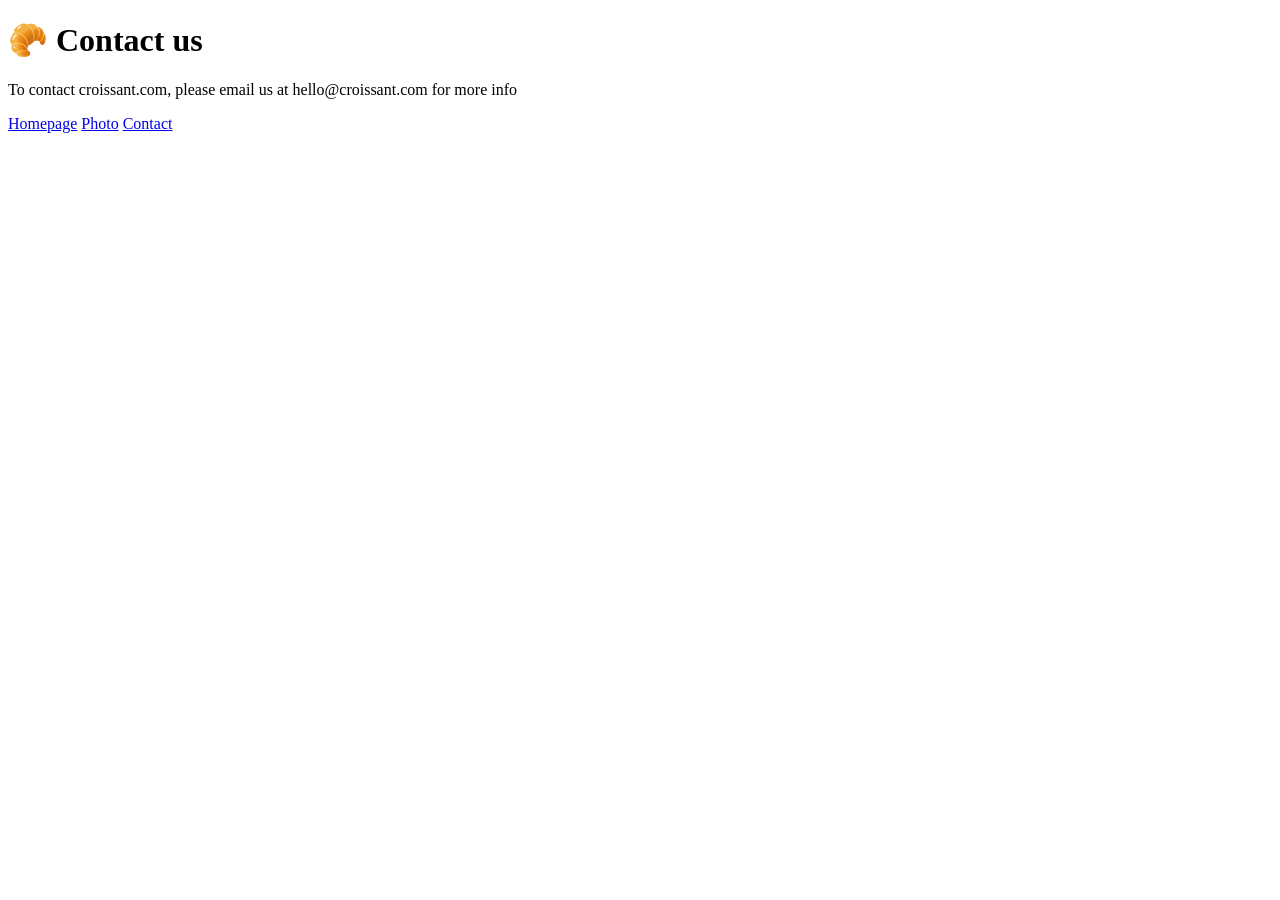
==== contact.html @ 9480ce8a "structure built building the structure of the setup - 3 files, and links to each websites" ====
<!DOCTYPE html>
<html lang="en">
<head>
    <meta charset="UTF-8">
    <meta name="viewport" content="width=device-width, initial-scale=1.0">
    <title>Contact</title>
</head>
<body>
    <h1>🥐 Contact us</h1>
    <p>To contact croissant.com, please email us at hello@croissant.com for more info</p>
    <footer>
        <a href="index.html">Homepage</a>
        <a href="photo.html">Photo</a>
        <a href="contact.html">Contact</a>
    </footer>
</body>
</html>
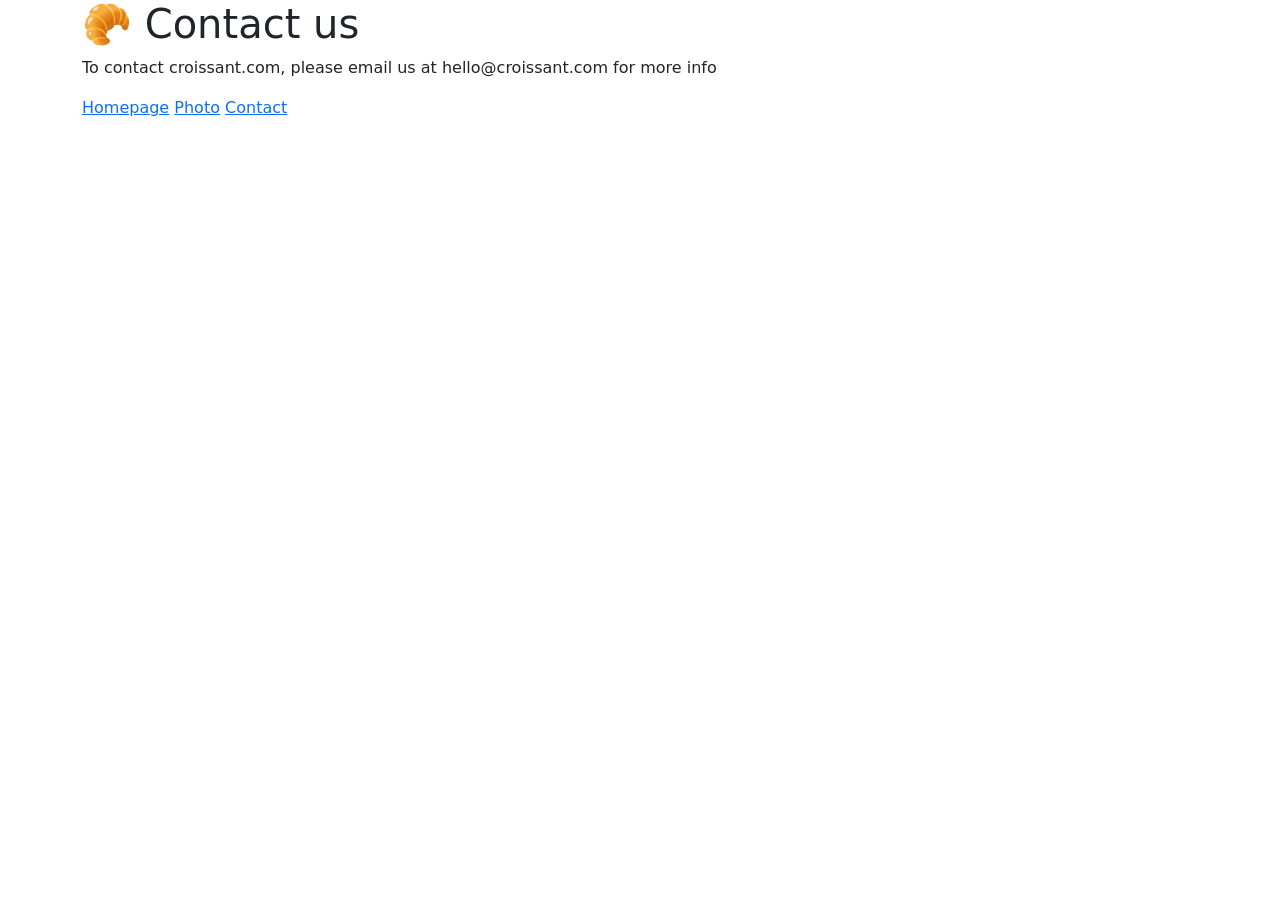
==== commit 73ba6ddf: "further build" ====
--- a/contact.html
+++ b/contact.html
@@ -3,9 +3,13 @@
 <head>
     <meta charset="UTF-8">
     <meta name="viewport" content="width=device-width, initial-scale=1.0">
+    <link rel="stylesheet" href="styles.css">
+    <link href="https://cdn.jsdelivr.net/npm/bootstrap@5.3.8/dist/css/bootstrap.min.css" rel="stylesheet" integrity="sha384-sRIl4kxILFvY47J16cr9ZwB07vP4J8+LH7qKQnuqkuIAvNWLzeN8tE5YBujZqJLB" crossorigin="anonymous">
+    <script src="https://cdn.jsdelivr.net/npm/bootstrap@5.3.8/dist/js/bootstrap.bundle.min.js" integrity="sha384-FKyoEForCGlyvwx9Hj09JcYn3nv7wiPVlz7YYwJrWVcXK/BmnVDxM+D2scQbITxI" crossorigin="anonymous"></script>
+    
     <title>Contact</title>
 </head>
-<body>
+<body class="container">
     <h1>🥐 Contact us</h1>
     <p>To contact croissant.com, please email us at hello@croissant.com for more info</p>
     <footer>
--- a/styles.css
+++ b/styles.css
@@ -0,0 +1,8 @@
+body{
+    text-align: center;
+    background-color: #f3e9ad;
+}
+
+a{
+    color: green;
+}
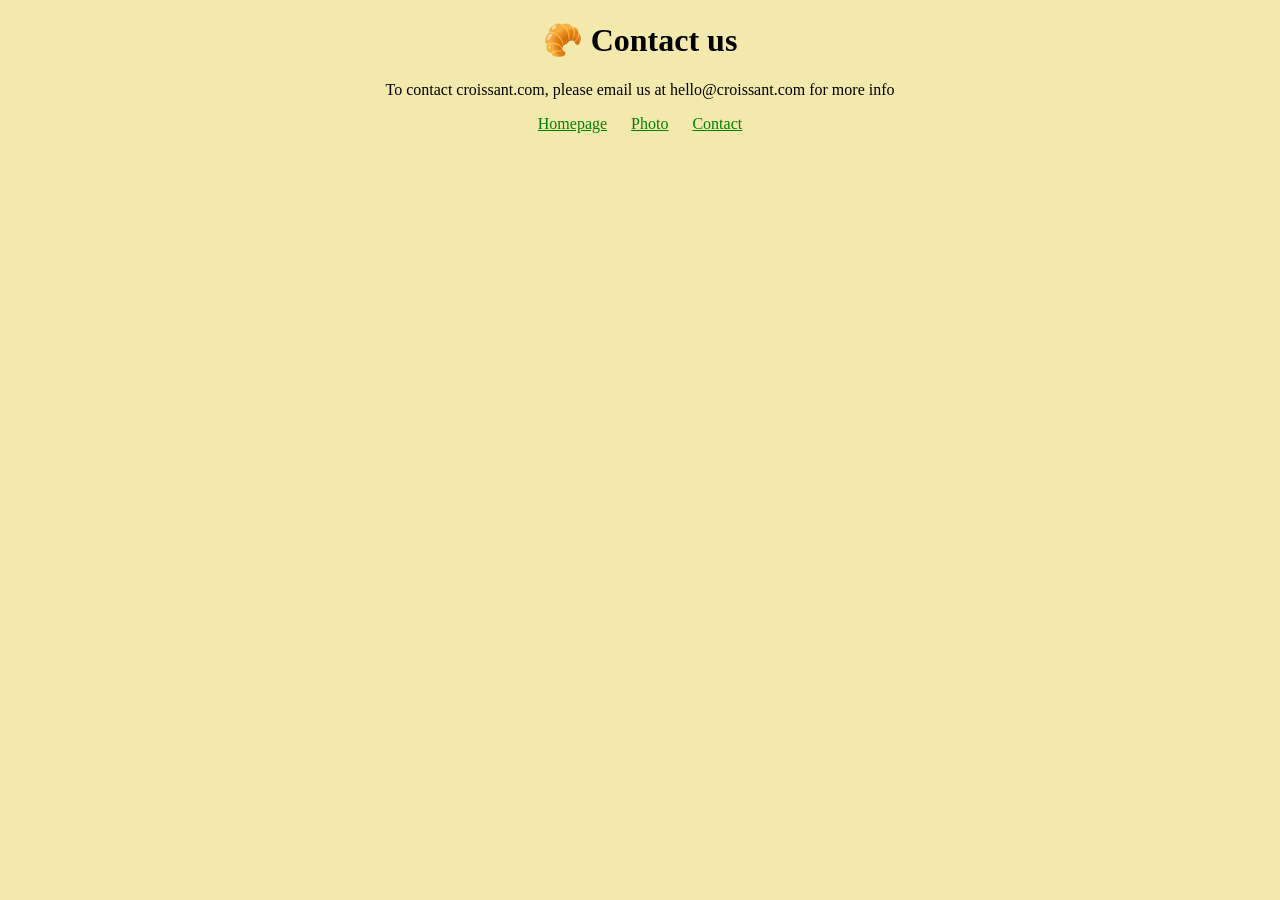
==== commit accff28d: "updating css/bootstrap Removed bootstrap from the website and formatted CSS to better match the orig" ====
--- a/contact.html
+++ b/contact.html
@@ -4,9 +4,6 @@
     <meta charset="UTF-8">
     <meta name="viewport" content="width=device-width, initial-scale=1.0">
     <link rel="stylesheet" href="styles.css">
-    <link href="https://cdn.jsdelivr.net/npm/bootstrap@5.3.8/dist/css/bootstrap.min.css" rel="stylesheet" integrity="sha384-sRIl4kxILFvY47J16cr9ZwB07vP4J8+LH7qKQnuqkuIAvNWLzeN8tE5YBujZqJLB" crossorigin="anonymous">
-    <script src="https://cdn.jsdelivr.net/npm/bootstrap@5.3.8/dist/js/bootstrap.bundle.min.js" integrity="sha384-FKyoEForCGlyvwx9Hj09JcYn3nv7wiPVlz7YYwJrWVcXK/BmnVDxM+D2scQbITxI" crossorigin="anonymous"></script>
-    
     <title>Contact</title>
 </head>
 <body class="container">
--- a/styles.css
+++ b/styles.css
@@ -5,4 +5,6 @@
 
 a{
     color: green;
-}+    margin: 0 10px; 
+    
+}
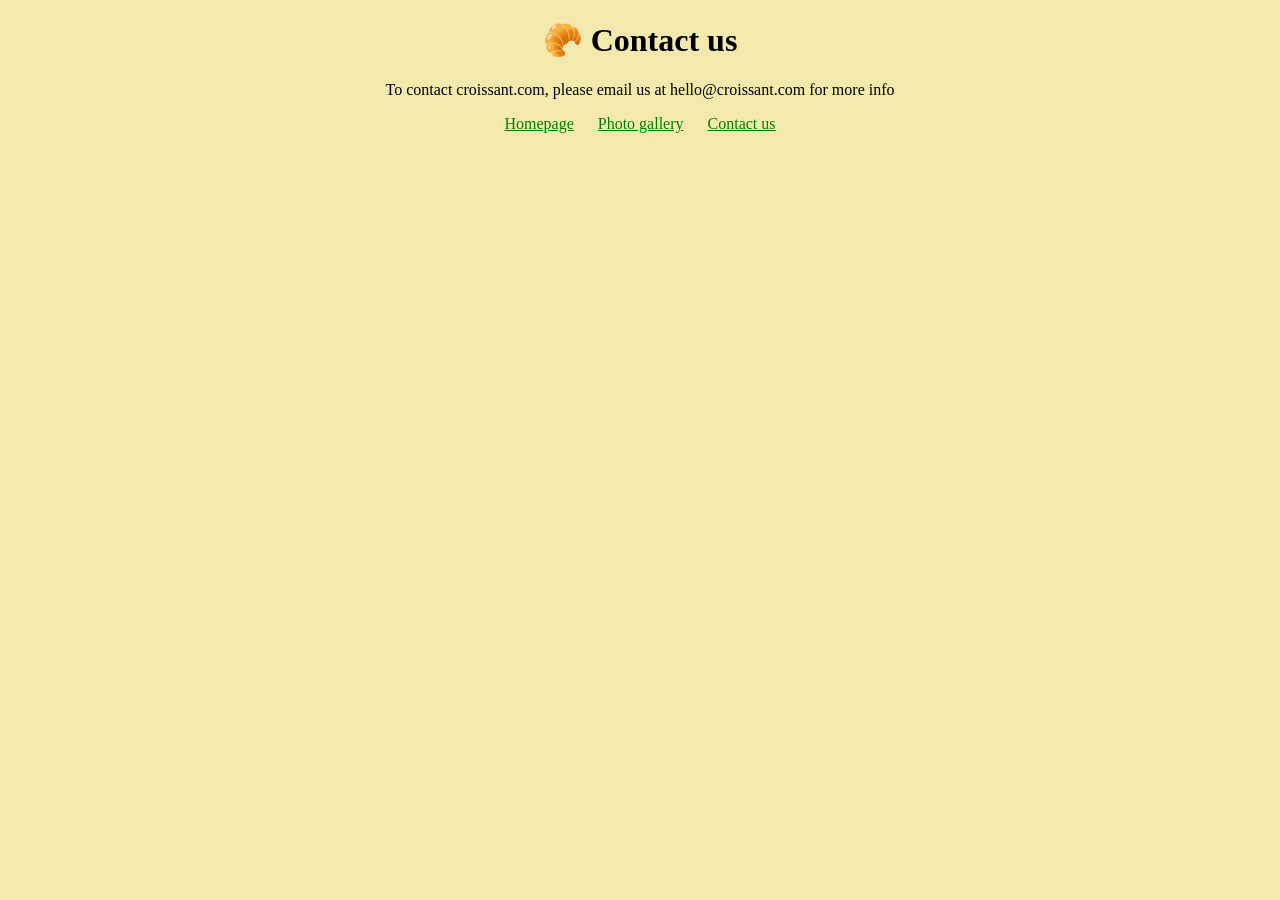
==== commit e6417ad3: "adjusting some meta labels" ====
--- a/contact.html
+++ b/contact.html
@@ -11,8 +11,8 @@
     <p>To contact croissant.com, please email us at hello@croissant.com for more info</p>
     <footer>
         <a href="index.html">Homepage</a>
-        <a href="photo.html">Photo</a>
-        <a href="contact.html">Contact</a>
+        <a href="photo.html">Photo gallery</a>
+        <a href="contact.html">Contact us</a>
     </footer>
 </body>
 </html>
